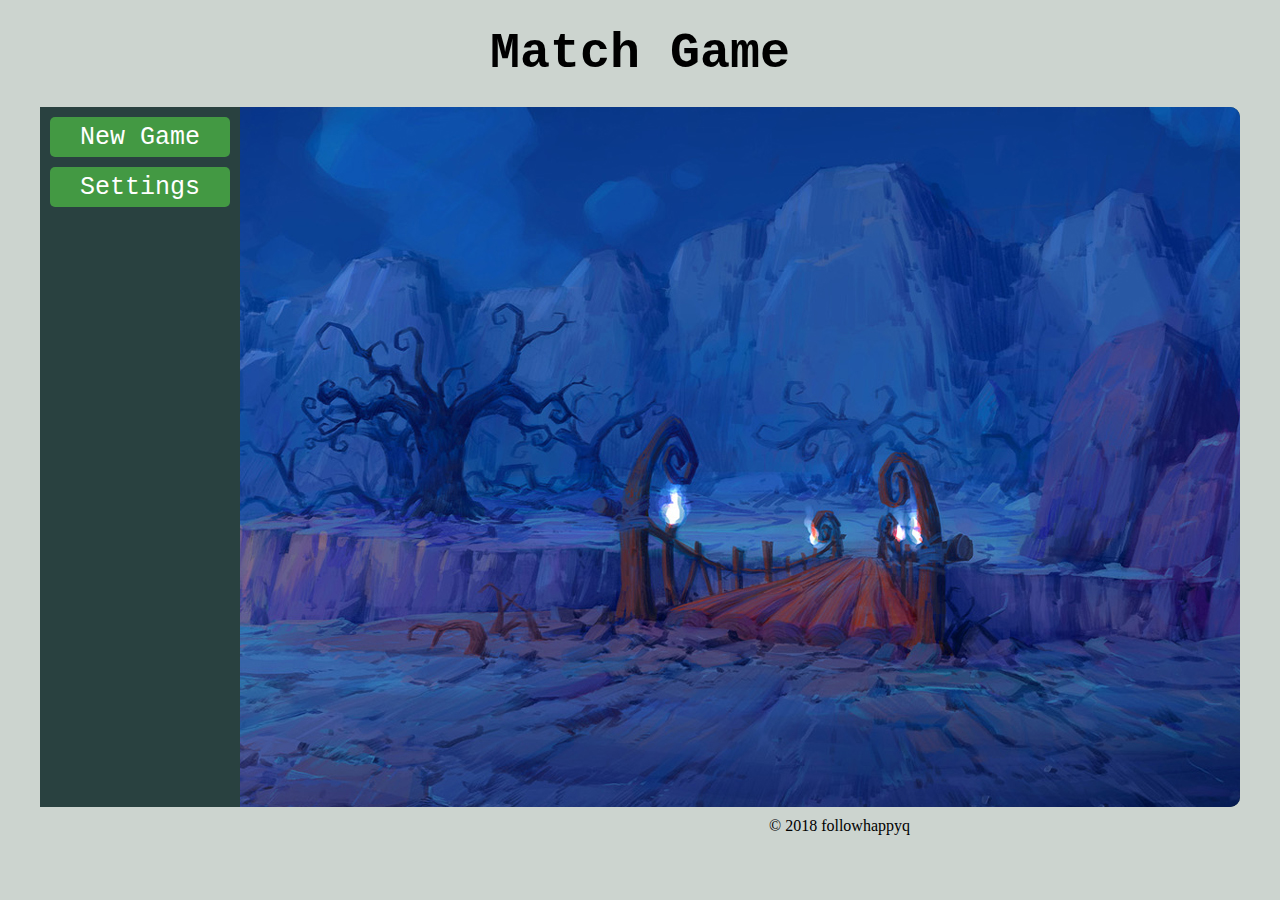
==== index.html @ 1011a6d6 "change path" ====
<!DOCTYPE html>
<html lang="en">
<head>
  <meta charset="UTF-8">
  <meta name="viewport" content="width=device-width, initial-scale=1.0">
  <meta http-equiv="X-UA-Compatible" content="ie=edge">
  <link rel="stylesheet" href="./src/style/style.css">
  <link rel="stylesheet" href="./src/style/card.css">
  <link rel="stylesheet" href="./src/style//animation.css">
  <title>Document</title>
</head>
<body>
  <header>
    <div class="game-name">
        <h1>Match Game</h1>
    </div>    
  </header>
  <main>
      <section class="side-bar">
        <nav class="menu" id="menu">
          <button id="new-game">New Game</button>
          <button id="settings">Settings</button>

        </nav>
      </section>
      <section class="game-field">
        

      </section>
  </main>
  <footer>
      <span>&copy 2018 followhappyq</span>
  </footer>  
  <script src="./src/js/index.js"></script>
</body>
</html>
---- src/style/style.css ----
* {
  margin: 0;
  padding: 0;
}

body {
  background-color: rgba(86, 112, 96, 0.3);
}

header {
  width: 1200px;
  margin: 25px auto;
}

header h1 {
  font-family: "Courier New", Courier, monospace;
  font-size: 50px;
  text-align: center;
  box-shadow: 2px;
}

main {
  width: 1200px;
  height: 700px;
  margin: 0 auto;
  background-color: #294147;
  border-radius: 10px;
  display: flex;
}

main section.side-bar {
  width: 200px;
  height: 700px;
}

main section.side-bar nav.menu {
  width: 200px;
  height: 700px;
  background-color: #294140;
}

main section.side-bar .menu #new-game {
  width: 180px;
  height: 40px;
  margin: 10px 0px 0px 10px;
  border: 0;
  background-color: rgb(67, 153, 67);
  border-radius: 5px;
  text-decoration: none;
  color: white;
  font-family: "Courier New", Courier, monospace;
  font-size: 25px;
  font-weight: 500;
  transition-duration: 0.6s;
}

main section.side-bar .menu #settings {
  width: 180px;
  height: 40px;
  margin: 10px 0px 0px 10px;
  border: 0;
  background-color: rgb(67, 153, 67);
  border-radius: 5px;
  text-decoration: none;
  color: white;
  font-family: "Courier New", Courier, monospace;
  font-size: 25px;
  font-weight: 500;
  transition-duration: 0.6s;
}

main .menu button:hover {
  -webkit-transform: scale(1.1);
  -ms-transform: scale(1.1);
  transform: scale(1.1);
}

main section.side-bar .menu #new-game:hover {
  background-color: rgb(55, 116, 55);
}

main section.game-field {
  border-top-right-radius: 10px;
  border-bottom-right-radius: 10px;
  height: 700px;
  background-image: url(../../images/background.jpg);
  display: flex;
  flex-basis: 84%;
  flex-wrap: wrap;
  align-content: space-between;
  justify-content: space-between;
}

/* Footer */
footer {
  float: right;
  margin: 10px 370px 0 0;
}

#animation {
  margin-left: 25px;
  margin-top: 5px;
  width: 150px;
  height: 200px;
  background: #294139;
  border: 1px solid grey;

  animation-name: fadeIn;
  -webkit-animation-name: fadeIn;

  animation-duration: 2s;
  -webkit-animation-duration: 2s;

  animation-timing-function: ease-in-out;
  -webkit-animation-timing-function: ease-in-out;

  visibility: visible !important;
}
@keyframes fadeIn {
  0% {
    transform: scale(0);
    opacity: 0;
  }
  60% {
    transform: scale(1.1);
  }
  80% {
    transform: scale(0.9);
    opacity: 1;
  }
  100% {
    transform: scale(1);
    opacity: 1;
  }
}
---- src/style/card.css ----
.front {
  background: url(../../images/skirt.png) no-repeat;
  background-size: cover;
}

/* .back {
  background: url(../../images/amonra.png);
  background-size: cover;
} */

.game-element > .back.opened-1,
.game-element > .front.opened-1 {
  background: url(../../images/amonra.png);
  background-size: cover;
  border-radius: 10px;
}

.game-element > .back.opened-2,
.game-element > .front.opened-2 {
  background: url(../../images/baphomet.png);
  background-size: cover;
  border-radius: 10px;
}

.game-element > .back.opened-3,
.game-element > .front.opened-3 {
  background: url(../../images/wild.png);
  background-size: cover;
  border-radius: 10px;
}

.game-element > .back.opened-3,
.game-element > .front.opened-3 {
  background: url(../../images/alice.png);
  background-size: cover;
  border-radius: 10px;
}

.game-element > .back.opened-4,
.game-element > .front.opened-4 {
  background: url(../../images/wild.png);
  background-size: cover;
}
---- src/style/animation.css ----
.flip-container {
  perspective: 1000px;
}

.flip-container .flipper.flipped,
.flip-container.click .flipper {
  transform: rotateY(180deg) scaleX(-1);
  transition: 0.6s;
}

.flip-container,
.front,
.back {
  width: 220px;
  height: 340px;
}

.flipper {
  transition: 0.6s;
  transform-style: preserve-3d;
  position: relative;
}

.front,
.back {
  backface-visibility: hidden;
  position: absolute;
  top: 0;
  left: 0;
}

.front {
  z-index: 2;
}

.back {
  transform: rotateY(180deg) scaleX(-1);
  transition: 0.6s;
}

@keyframes fadeIn {
  0% {
    transform: scale(0);
    opacity: 0;
  }
  60% {
    transform: scale(1.1);
  }
  80% {
    transform: scale(0.9);
    opacity: 1;
  }
  100% {
    transform: scale(1);
    opacity: 1;
  }
}
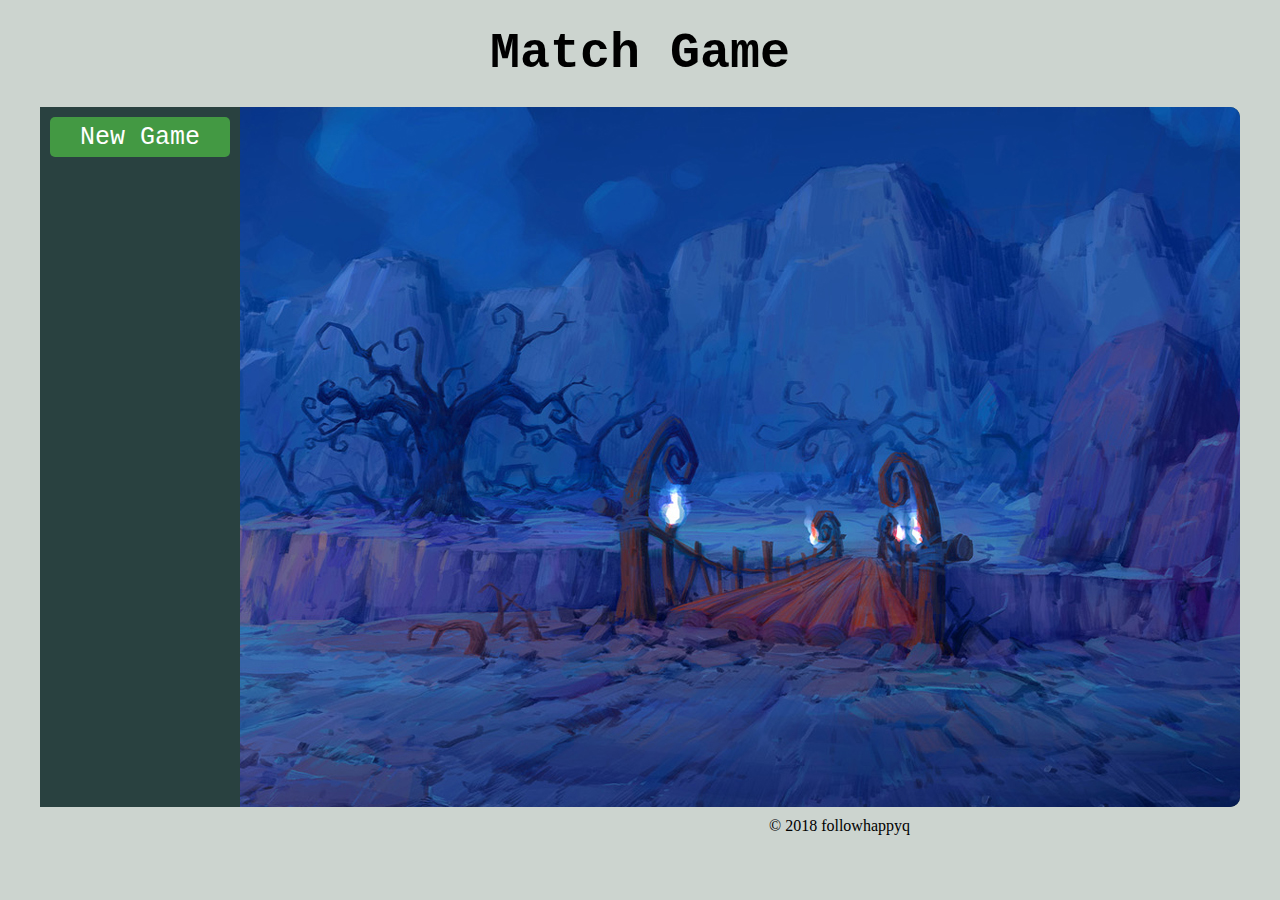
==== commit a7ea1c4a: "disable button settings" ====
--- a/index.html
+++ b/index.html
@@ -19,7 +19,7 @@
       <section class="side-bar">
         <nav class="menu" id="menu">
           <button id="new-game">New Game</button>
-          <button id="settings">Settings</button>
+          
 
         </nav>
       </section>
@@ -33,4 +33,4 @@
   </footer>  
   <script src="./src/js/index.js"></script>
 </body>
-</html>+</html>
